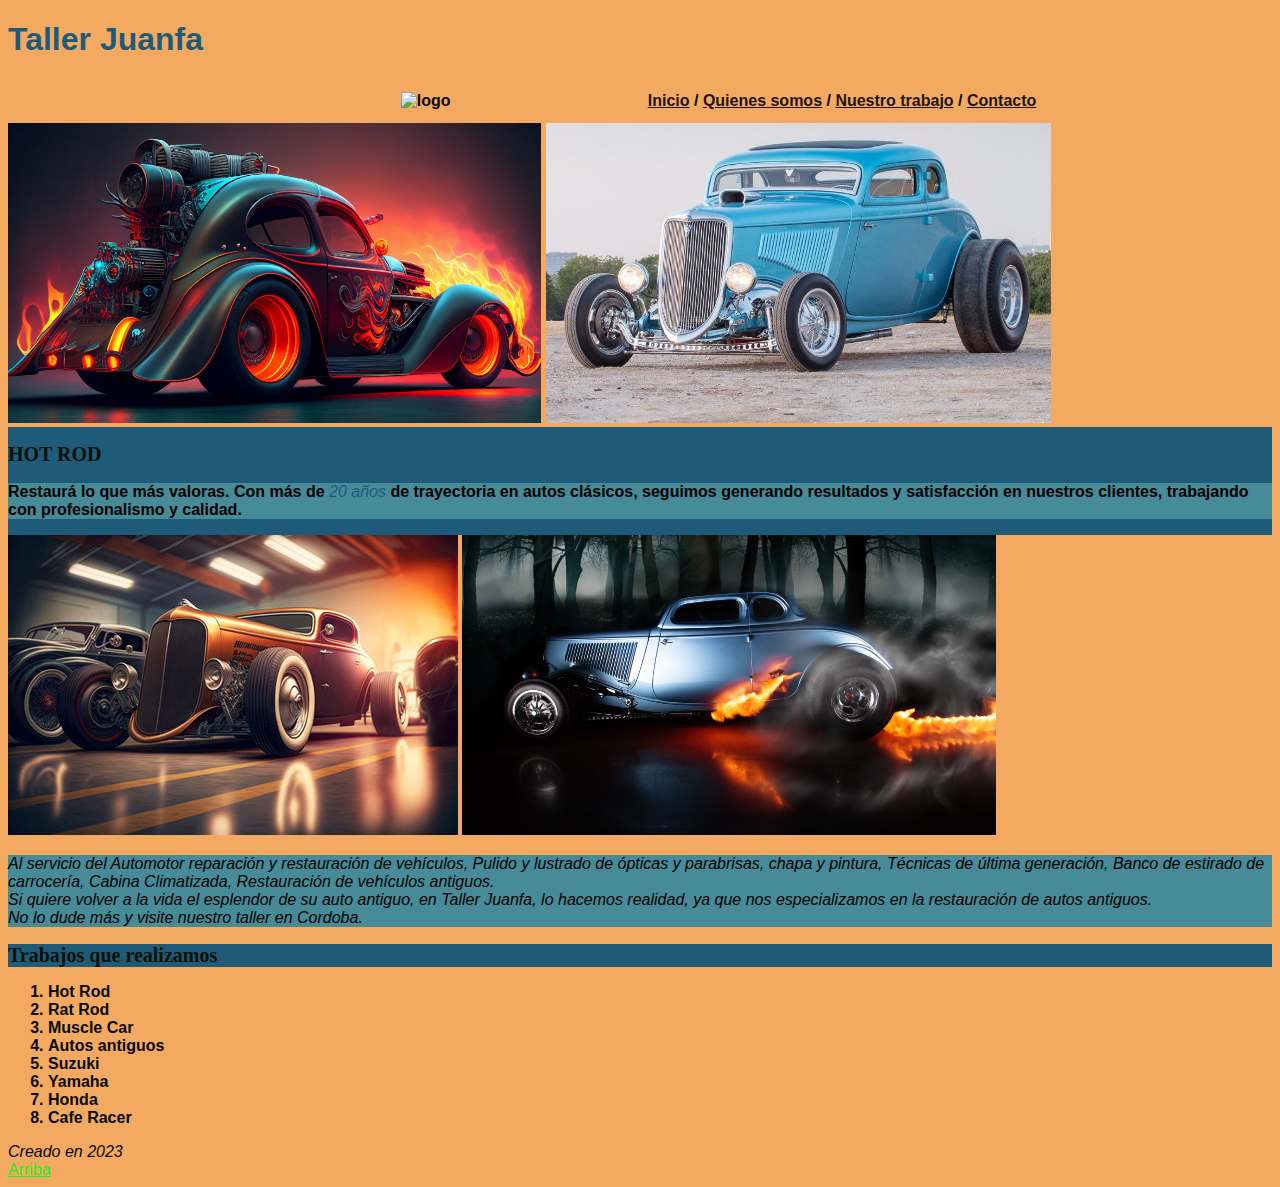
==== index.html @ b09c20c5 "a" ====
<!DOCTYPE html>
<html lang="es">
<head>
    <meta charset="UTF-8">
    <meta name="viewport" content="width=device-width, initial-scale=1.0">
    <meta name="description" content="Taller de Restauración de Autos y Motos de Cordoba">
    <meta name="keywords" content="autos, motos, restauración, hot rod, Cordoba, cafe racer, yamaha, suzuki, honda, ford 33">
    <meta name="description" content="Sitio web de autos y motos, hot rod, rat rod, ">
    <link rel="stylesheet" href="css/styles.css"><!--refiere los estilos en css-->
    <link rel="shortcut icon" href="iconoautito.png" type="image/x-icon">
    <script src="https://cdn.jsdelivr.net/npm/@popperjs/core@2.11.8/dist/umd/popper.min.js" integrity="sha384-I7E8VVD/ismYTF4hNIPjVp/Zjvgyol6VFvRkX/vR+Vc4jQkC+hVqc2pM8ODewa9r" crossorigin="anonymous">
    ossorigin="anonymous"</script>

    <title>Taller Juanfa</title>

</head>
<body>
   
<!--logo con el menú-->
<!--menu de navegacion-->
    <header><h1> Taller Juanfa </h1></header>
    <nav id="arriba">
        <div class="container-fluid">
        <div id="logo"></div>
        <div id="menu de navegacion"></div>    
        <img src="img/logo.jpg" alt="logo" width="90px"> <b><a href="1index.html" 
        title="inicio">Inicio</a> / <a href="somos.html">Quienes somos</a> / <a href="productos.html">Nuestro trabajo</a> / <a href="contacto.html"> Contacto</a></b>
        
        <h1 title="Taller Juanfa" style="color:rgb(80, 255, 255); font-family:Impact, Haettenschweiler, 'Arial Narrow Bold', sans-serif;"></h1>
            
        </nav>
        <header><img src="img/auto5.jpg" alt="100px" height="300px">
            <img src="img/auto2.jpg" alt="100px" height="300px">
            <!--aca va el carrusel o slide de imagenes/banner-->
            <!--div sirve para que la maquetacion sea mas comoda para los dispositivos-->
            <div class="container-fluid"></div>
        </header>
    
        <main><section id="somos">
    <!--span se usa para resaltar una palabra dentro del texto-->
        <article><h2><strong>HOT ROD</strong></h2>
             <p><strong>Restaurá lo que más valoras. Con más de <span class="cursiva">20 años</span> de trayectoria en autos clásicos, seguimos generando resultados y satisfacción en nuestros clientes, trabajando con profesionalismo y calidad.</strong></p>
            </article>
        <section id="proyectos"></section>
        </main>
        
    
    </div>
    
    
    
<!--banner del taller-->
   <section> <div><img src="img/hotrod.jpg" alt="100px" height="300px">
    <img src="img/auto3.jfif" alt="100px" height="300px"></div></section>


        <aside><em>
            <div><p title="primer parrafo" style="color: black;">Al servicio del Automotor reparación y restauración de vehículos, Pulido y lustrado de ópticas y parabrisas, chapa y pintura, Técnicas de última generación, Banco de estirado de carrocería, Cabina Climatizada, Restauración de vehículos antiguos. <br>

            Si quiere volver a la vida el esplendor de su auto antiguo, en Taller Juanfa, lo hacemos realidad, ya que nos especializamos en la restauración de autos antiguos. <br>

            No lo dude más y visite nuestro taller en Cordoba.
            </p></div></em>
        </aside>



    
    <div><h2>Trabajos que realizamos</h2>
        <!--type= cambia el li por numero-letra-o romanos solo sirve en ol-->
        <!-- ul la lista esta ordenada-->
        <!--ol la lista esta desordenada-->
        <ol style="padding-bottom:0cqmax"><strong>
            <li>Hot Rod</li>
            <li>Rat Rod</li>
            <li>Muscle Car</li>
            <li>Autos antiguos</li>
            <li>Suzuki</li>
            <li>Yamaha</li>
            <li>Honda</li>
            <li>Cafe Racer</li></strong>

    
        </ol>
    </div>

    <footer>
    <i class="fa-fa copiright" aria-hidden="true">Creado en 2023</i><br>
    <a href="#arriba" class="arriba">Arriba</a><!-- coloca un boton para volver arriba-->
    </footer>
</body>
</html>
---- css/styles.css ----
/* paleta de colores para mi pagina
#1D5B79
#468B97
#EF6262
#F3AA60
rgb(29, 91, 121)armada
RGB(70, 139, 151)verde azulado
rgb(239, 98, 98)rojo
RGB(243, 170, 96)naranja

*/
body {
    font-family: Arial, Helvetica, sans-serif; 
    color: rgb(7, 9, 7);
    background-color: RGB(243, 170, 96);

}/*sirve para comentar en css*/
.container-fluid{
        display: flex;
        justify-content: space-around;
        flex-direction: row;
        align-items: center;
    }
h1{
    color:rgb(29, 91, 121);
    font-family: Impact, Haettenschweiler, 'Arial Narrow Bold', sans-serif;
}
h2{
    color: rgb(6, 16, 7); 
    font-family: Cambria, Cochin, Georgia, Times, 'Times New Roman', serif;
    background-color: rgb(29, 91, 121);
    font-size: 20px;
}
p{
    color: black;
    background-color: RGB(70, 139, 151);
}
a {
    color:rgba(7, 4, 4, 0.925); 
}
.cursiva {
    font-weight: 500;
    font-style: italic;
    color: rgb(29, 91, 121);
}
/*id="p01" identifica un unico elemento para aplicarle estilo, se aplica en css usando # */
/*id se usa en titulos importantes,algunos botones, elementos particulares*/
#p01 {
    color:RGB(70, 139, 151);

}
/*el punto . se usa para identificar el class*/
/* h1.cursiva limita la cursiva solo si se usa en un h1, span, p, h3, section etc*/
h1.cursiva {
    font-stretch: narrower;
}
.arriba {
    color: rgb(33, 243, 33);
    
}
.fondo{
    background-color: RGB(70, 139, 151);
}
#arriba {
    font-weight: bold;

}
#somos {
    color: rgb(29, 91, 121);
    background-color:rgb(29, 91, 121);

}/*con a:hover hacemos que cambie de color la letra cuando el puntero este encima en este caso a la etiqueta a*/
a:hover{
    color:rgb(8, 199, 40); 
    background-color: blueviolet;
}
span:hover {
    color: darkmagenta;
    background-color: #333;

}
p.par2 {
    background-color: blanchedalmond;

}
p.par1:hover {
    color:yellow;
    background-color: grey;

}
.trabajos{
    background-color: rgb(166, 14, 14);

}
label{
    color:rgb(239, 98, 98);
    font-weight: 300;

}/*border define el estilo del borde y el color*/
input{
    border:dotted 3px rgb(29, 91, 121);
    margin: 3px;
}
article{
    align-content: center;
}
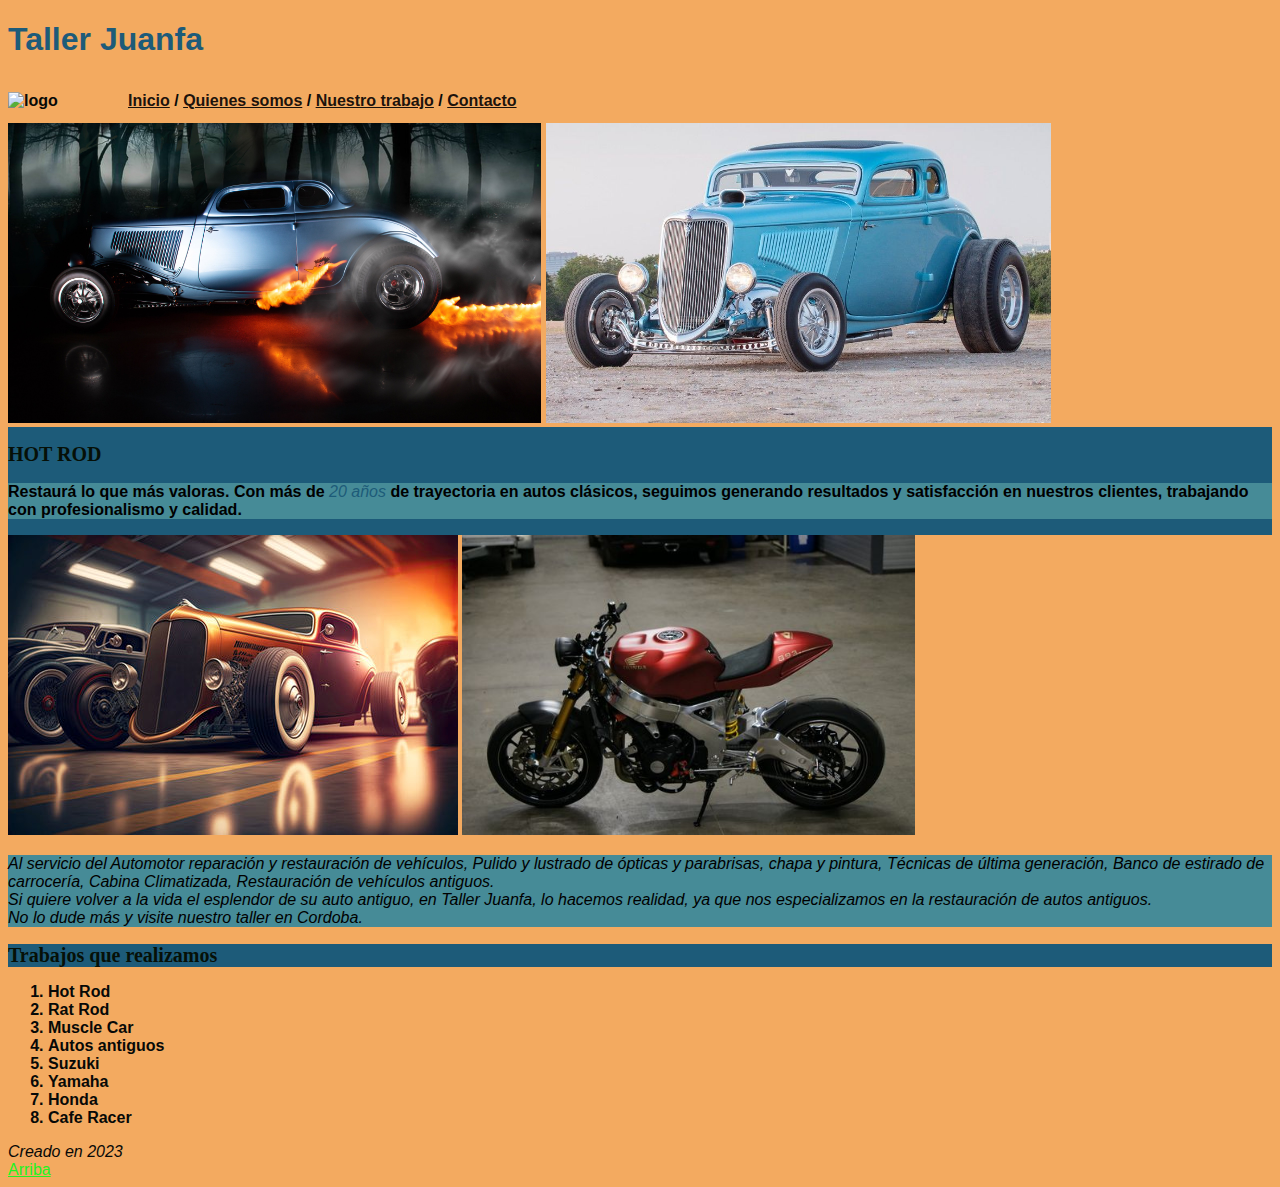
==== commit 2adb769f: "cambios varios" ====
--- a/index.html
+++ b/index.html
@@ -7,7 +7,7 @@
     <meta name="keywords" content="autos, motos, restauración, hot rod, Cordoba, cafe racer, yamaha, suzuki, honda, ford 33">
     <meta name="description" content="Sitio web de autos y motos, hot rod, rat rod, ">
     <link rel="stylesheet" href="css/styles.css"><!--refiere los estilos en css-->
-    <link rel="shortcut icon" href="iconoautito.png" type="image/x-icon">
+    <link rel="shortcut icon" href="img/iconoautito.png" type="image/x-icon">
     <script src="https://cdn.jsdelivr.net/npm/@popperjs/core@2.11.8/dist/umd/popper.min.js" integrity="sha384-I7E8VVD/ismYTF4hNIPjVp/Zjvgyol6VFvRkX/vR+Vc4jQkC+hVqc2pM8ODewa9r" crossorigin="anonymous">
     ossorigin="anonymous"</script>
 
@@ -23,13 +23,13 @@
         <div class="container-fluid">
         <div id="logo"></div>
         <div id="menu de navegacion"></div>    
-        <img src="img/logo.jpg" alt="logo" width="90px"> <b><a href="1index.html" 
+        <img src="img/logo.jpg" alt="logo" width="120px"> <b><a href="index.html" 
         title="inicio">Inicio</a> / <a href="somos.html">Quienes somos</a> / <a href="productos.html">Nuestro trabajo</a> / <a href="contacto.html"> Contacto</a></b>
         
         <h1 title="Taller Juanfa" style="color:rgb(80, 255, 255); font-family:Impact, Haettenschweiler, 'Arial Narrow Bold', sans-serif;"></h1>
             
         </nav>
-        <header><img src="img/auto5.jpg" alt="100px" height="300px">
+        <header><img src="img/auto3.jfif" alt="100px" height="300px">
             <img src="img/auto2.jpg" alt="100px" height="300px">
             <!--aca va el carrusel o slide de imagenes/banner-->
             <!--div sirve para que la maquetacion sea mas comoda para los dispositivos-->
@@ -51,7 +51,7 @@
     
 <!--banner del taller-->
    <section> <div><img src="img/hotrod.jpg" alt="100px" height="300px">
-    <img src="img/auto3.jfif" alt="100px" height="300px"></div></section>
+    <img src="img/yamaha.jpg" alt="100px" height="300px"></div></section>
 
 
         <aside><em>
--- a/css/styles.css
+++ b/css/styles.css
@@ -17,7 +17,7 @@
 }/*sirve para comentar en css*/
 .container-fluid{
         display: flex;
-        justify-content: space-around;
+        justify-content:normal;
         flex-direction: row;
         align-items: center;
     }
